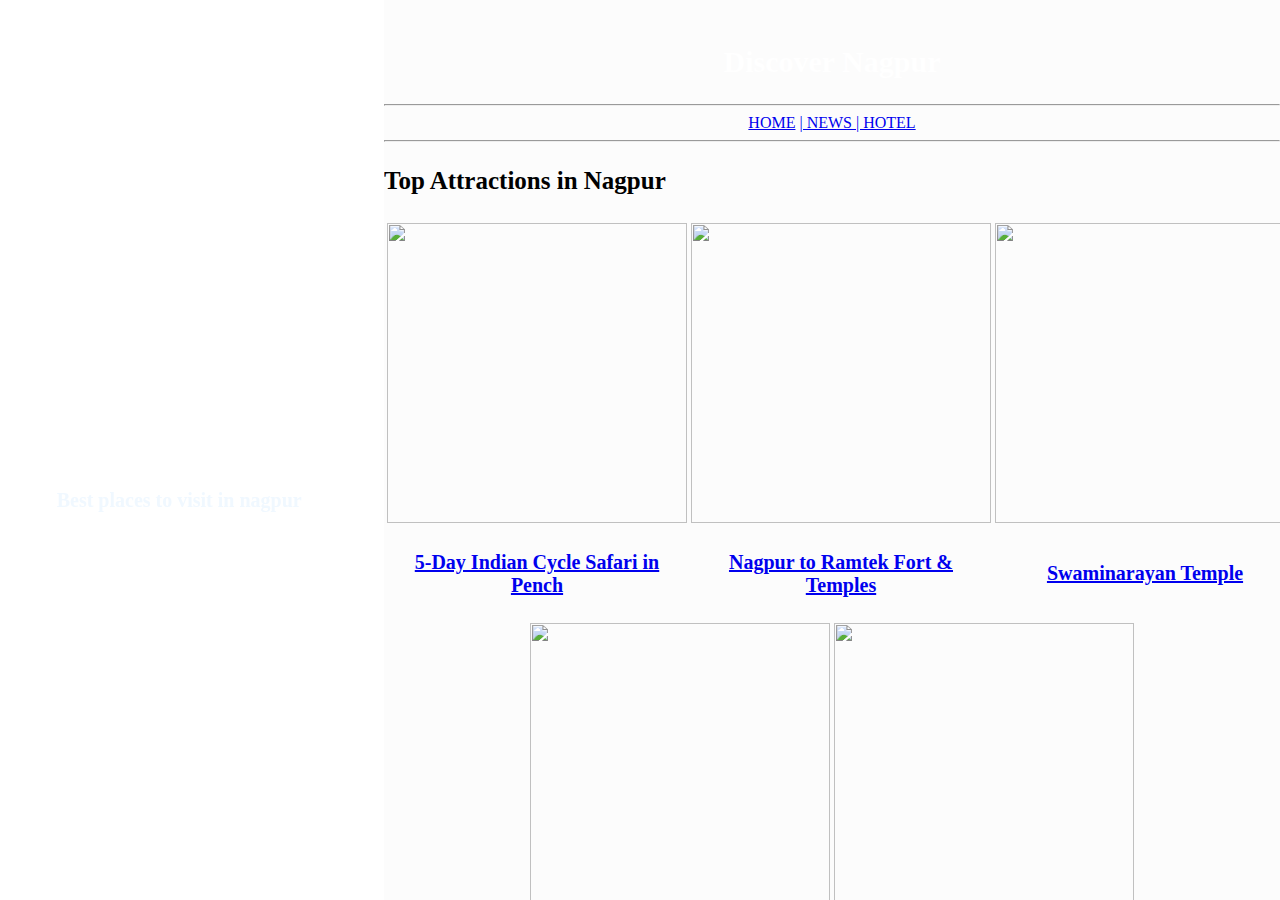
==== index.html @ f880c54e "Create index.html" ====
<!DOCTYPE html>
<html>
<head>
<link rel="stylesheet" href="practical3.css">
<style>
.split {
    height: 100%;
    width: 70%;
    position: fixed;
    z-index: 1;
    top: 0;
    overflow-x: hidden;
    padding-top: 20px;
  }
  
  .left {
    left: 0;
    background-image: url(https://media.istockphoto.com/photos/vintage-retro-grungy-background-design-and-pattern-texture-picture-id656453072?b=1&k=20&m=656453072&s=612x612&w=0&h=cylH3GKw5-3LszI7rte1sjcKClkIjzTvCBeQhRIncHU=) ;background-repeat: no-repeat; background-size: cover;
  }
  
  .right {
    right: 0;
    background-color: rgb(252, 252, 252);
  }
  
  .centered {
    position: absolute;
    top: 50%;
    left: 20%;
    transform: translate(-50%, -50%);
    text-align: center;
  }
  

  .centered img {
    width: 150px;
    border-radius: 50%;
  }
  .top{
    background-image: url(https://c4.wallpaperflare.com/wallpaper/749/496/857/beach-background-desktop-wallpaper-preview.jpg);background-repeat: no-repeat; background-size: cover;
  }
  .bottom{
    background-color: black;
  }
  </style>
  <body>
    <div class="split left">
        <div class="centered">
        <h1><font color="white">NAGPUR TOURISM</font></h1>
          <p style="color: aliceblue;">Best places to visit in nagpur</p>
        </div>
      </div>
      
      <div class="split right">
          <div class="top">
            <h2><center><font color="white" face="Arial Black">Discover Nagpur</font></center></h2>

          </div>
          <hr>
          <center>
          <a href="practical3a.html">HOME</a> <a href="https://www.google.com/search?q=nagpur+tourism&sxsrf=AJOqlzW3p0WcSgM6IiGDeVkMuictncVzDg:1673468437658&source=lnms&tbm=nws&sa=X&ved=2ahUKEwju0pPeq8D8AhVj9zgGHTHTBMQQ_AUoAXoECAEQAw&biw=1366&bih=657&dpr=1"> | NEWS</a><a href=""></a><a href="https://www.google.com/search?q=nagpur+tourism&sxsrf=AJOqlzW3p0WcSgM6IiGDeVkMuictncVzDg:1673468437658&source=lnms&tbm=nws&sa=X&ved=2ahUKEwju0pPeq8D8AhVj9zgGHTHTBMQQ_AUoAXoECAEQAw&biw=1366&bih=657&dpr=1"> | HOTEL</a>
          
        </center>
        <hr>
        <h3>Top Attractions in Nagpur
        </h3>
          <table>
            <tr>
                <th><img src="https://dynamic-media-cdn.tripadvisor.com/media/photo-o/22/b9/3c/d2/caption.jpg?w=300&h=300&s=1" height="300" width="300"></th>
                <th><img src="https://dynamic-media-cdn.tripadvisor.com/media/photo-o/1b/4b/14/91/caption.jpg?w=300&h=300&s=1" height="300" width="300"></th>
                <th><img src="https://dynamic-media-cdn.tripadvisor.com/media/photo-o/09/ab/d6/b6/imag6836-largejpg.jpg?w=500&h=400&s=1" height="300" width="300"></th>
            </tr>
            <tr>
                <td><center><p><a href="practical3b.html">5-Day Indian Cycle Safari in<br> Pench</a></p></center></td>
                <td><center><p><a href="practical3c.html">Nagpur to Ramtek Fort & <br>Temples</a></p></center></td>
                <td><center><p><a href="practical3d.html">Swaminarayan Temple</a></p></center></td>
            </tr>
            </table>
            <center>
                <table>
            <tr>
                <th><img src="https://dynamic-media-cdn.tripadvisor.com/media/photo-o/0c/68/c7/3a/tekdi-ganpati-idol.jpg?w=500&h=400&s=1" height="300" width="300"></td>
                <th><img src="https://dynamic-media-cdn.tripadvisor.com/media/photo-o/0e/e0/e5/71/outside-view-of-monument.jpg?w=500&h=-1&s=1" height="300" width="300"></td>
                
            </tr>
            <tr>
                <td><center><p><a href="practical3e.html">Shree Ganesh Mandir Tekdi</a></p></center></td>
                <td><center><p><a href="practical3f.html">Deeksha Bhoomi</a></p></center></td>
                
            </tr>
          </table>
        </center>
          <div class="bottom">
            <center><p style="color: bisque;">all copy rights reserved</p></center>
          </div>
      </div>
  </body>

</body>
</html>
---- practical3.css ----
body {
    background-image: url(https://images.pexels.com/photos/531880/pexels-photo-531880.jpeg?cs=srgb&dl=pexels-pixabay-531880.jpg&fm=jpg);background-repeat: no-repeat; background-size: cover; 
  }
  h1 {
    font-size: 40px;
  }
  
  h2 {
    font-size: 30px;
  }
  h3{
    font-size: 25px;
  }
  
  p {
    font-size: 20px;font-weight: bold;
  }
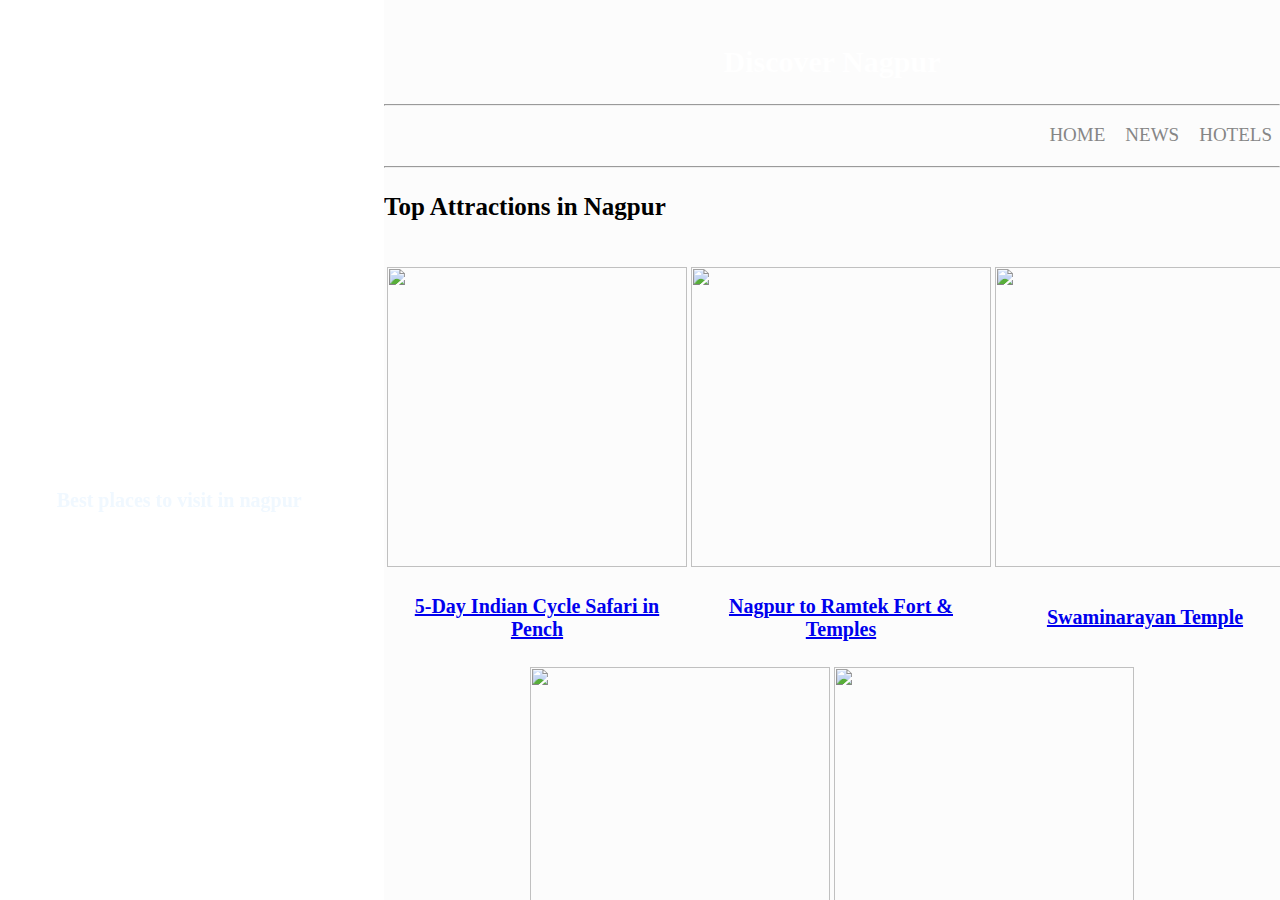
==== commit bd16c529: "Update index.html" ====
--- a/index.html
+++ b/index.html
@@ -57,10 +57,16 @@
 
           </div>
           <hr>
-          <center>
-          <a href="practical3a.html">HOME</a> <a href="https://www.google.com/search?q=nagpur+tourism&sxsrf=AJOqlzW3p0WcSgM6IiGDeVkMuictncVzDg:1673468437658&source=lnms&tbm=nws&sa=X&ved=2ahUKEwju0pPeq8D8AhVj9zgGHTHTBMQQ_AUoAXoECAEQAw&biw=1366&bih=657&dpr=1"> | NEWS</a><a href=""></a><a href="https://www.google.com/search?q=nagpur+tourism&sxsrf=AJOqlzW3p0WcSgM6IiGDeVkMuictncVzDg:1673468437658&source=lnms&tbm=nws&sa=X&ved=2ahUKEwju0pPeq8D8AhVj9zgGHTHTBMQQ_AUoAXoECAEQAw&biw=1366&bih=657&dpr=1"> | HOTEL</a>
-          
-        </center>
+          <nav>
+            
+            <div class="nav-link">
+                <ul>
+                    <li><a href="practical3a.html">HOME</a></li>
+                    <li><a href="https://www.google.com/search?client=opera&hs=hiR&sca_esv=565850645&q=news+in+nagpur+tourist+site&tbm=nws&source=lnms&sa=X&ved=2ahUKEwio5fPWrK6BAxW9TGwGHeC-DNgQ0pQJegQICxAB&biw=1220&bih=582&dpr=1.5">NEWS</a></li>
+                    <li><a href="https://www.booking.com/luxury/city/in/nagpur.en-gb.html?aid=1135788&label=nagpur-xuGhBudqgrQoujOWYXoAvgS388588957607%3Apl%3Ata%3Ap1%3Ap2%3Aac%3Aap%3Aneg%3Afi%3Atikwd-13921831028%3Alp9304053%3Ali%3Adec%3Adm%3Appccp%3DUmFuZG9tSVYkc2RlIyh9YcX_GyndjDE1AGi2KmfjYHk&gclid=EAIaIQobChMInO3qzqyugQMVASSDAx3VgQxNEAAYASAAEgIyi_D_BwE&keep_landing=1&sid=32c933f1cbe1c1f7728305d8e71c19fb">HOTELS</a></li> 
+                </ul>
+            </div>
+        </nav>
         <hr>
         <h3>Top Attractions in Nagpur
         </h3>
@@ -70,11 +76,13 @@
                 <th><img src="https://dynamic-media-cdn.tripadvisor.com/media/photo-o/1b/4b/14/91/caption.jpg?w=300&h=300&s=1" height="300" width="300"></th>
                 <th><img src="https://dynamic-media-cdn.tripadvisor.com/media/photo-o/09/ab/d6/b6/imag6836-largejpg.jpg?w=500&h=400&s=1" height="300" width="300"></th>
             </tr>
+            <div class="ha">
             <tr>
                 <td><center><p><a href="practical3b.html">5-Day Indian Cycle Safari in<br> Pench</a></p></center></td>
                 <td><center><p><a href="practical3c.html">Nagpur to Ramtek Fort & <br>Temples</a></p></center></td>
                 <td><center><p><a href="practical3d.html">Swaminarayan Temple</a></p></center></td>
             </tr>
+          </div>
             </table>
             <center>
                 <table>
--- a/practical3.css
+++ b/practical3.css
@@ -15,5 +15,56 @@
   p {
     font-size: 20px;font-weight: bold;
   }
-  
+  .nav-link{
+    flex:1;
+    text-align:right;
+}
+.nav-link ul li{
+    list-style: none;
+    display: inline-block;
+    padding: 2px 8px;
+    position: relative;
+}
+.nav-link ul li a{
+    color: #868686;
+    text-decoration: none;
+    font-size: 19px;
+}
+.nav-link ul li::after{
+    content:'';
+    width: 0%;
+    height: 2px;
+    background: #2c2c2c;
+    display: block;
+    margin: auto;
+    transition: 0.5s;
+}
+.nav-link ul li:hover::after{
+    width:100%
+}
+.ha{
+  list-style: none;
+    display: inline-block;
+    padding: 2px 8px;
+    position: relative;
+
+}
+.ha a{
+    color: #868686;
+    text-decoration: none;
+    font-size: 19px;
+}
+.ha tr td ::after{
+  content:'';
+    width: 0%;
+    height: 2px;
+    background: #2c2c2c;
+    display: block;
+    margin: auto;
+    transition: 0.5s;
+
+}
+.ha tr td :hover::after{
+  width:100%
+}
   